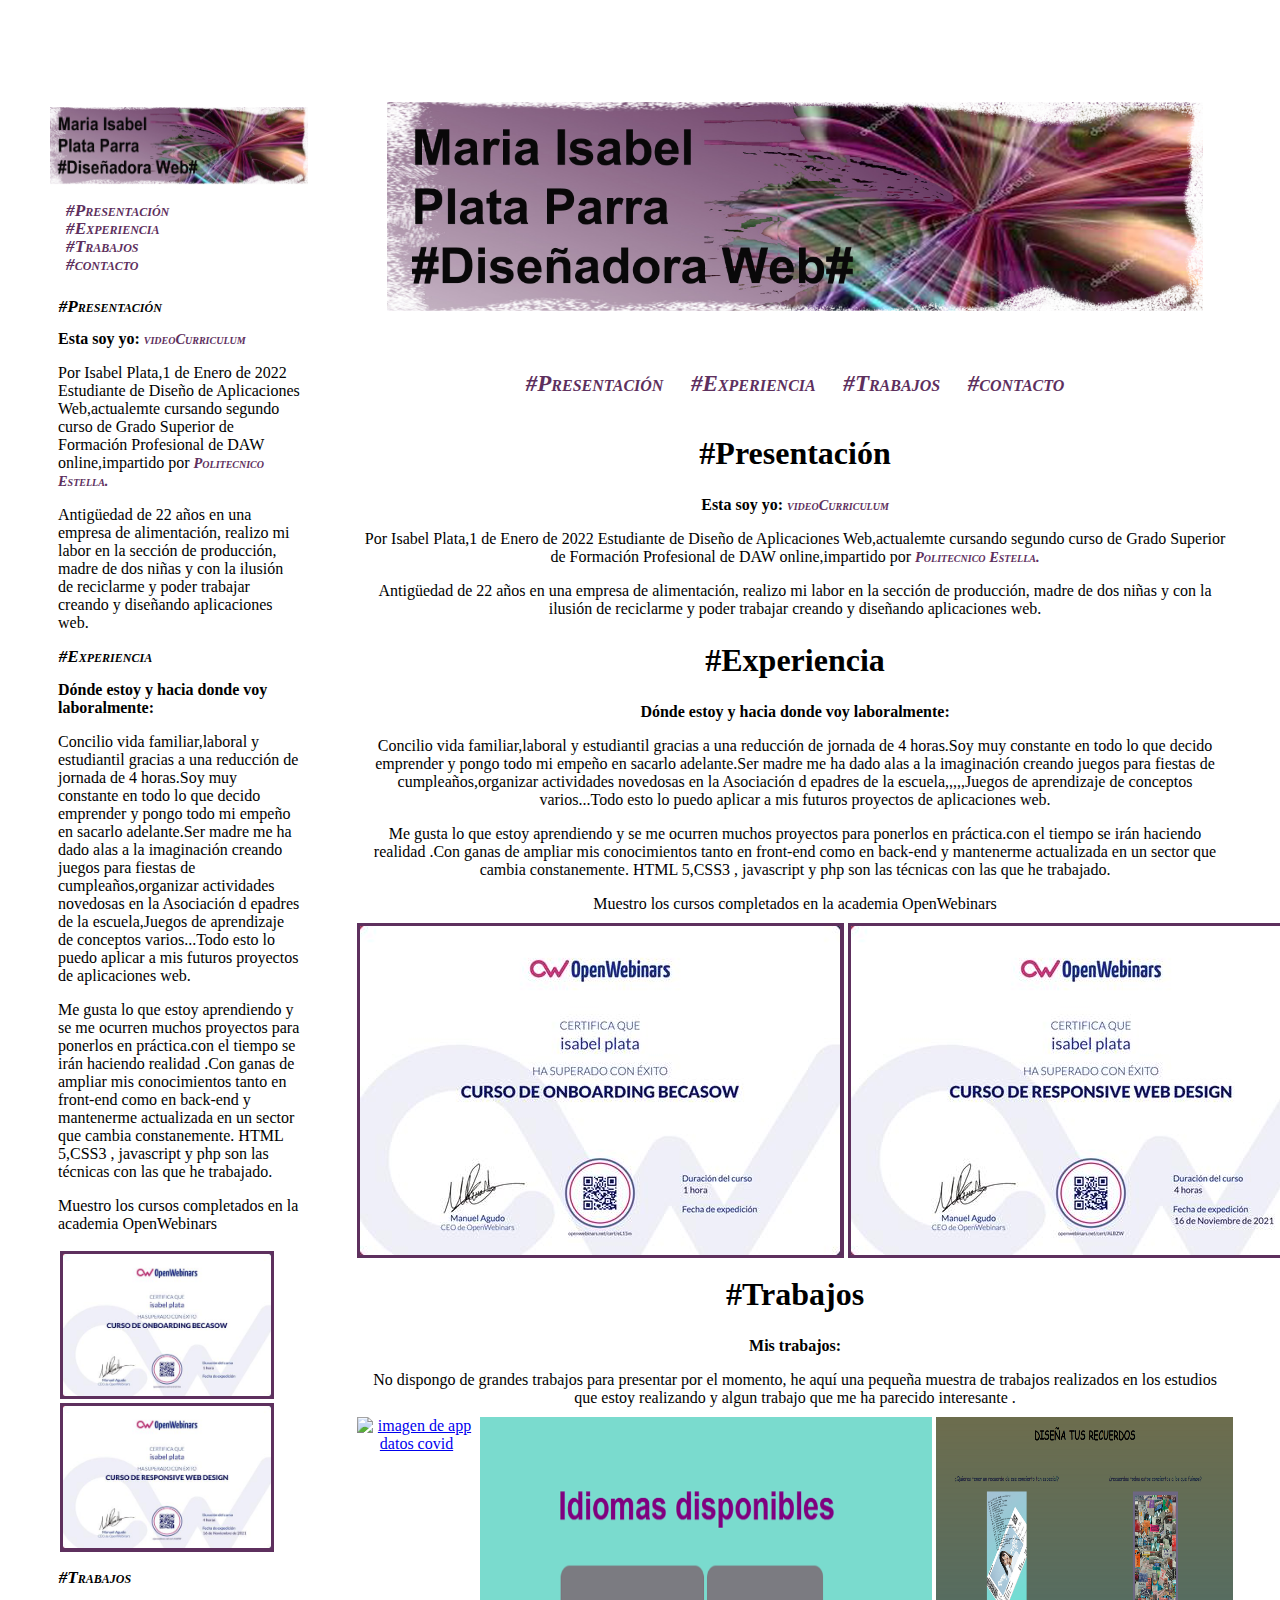
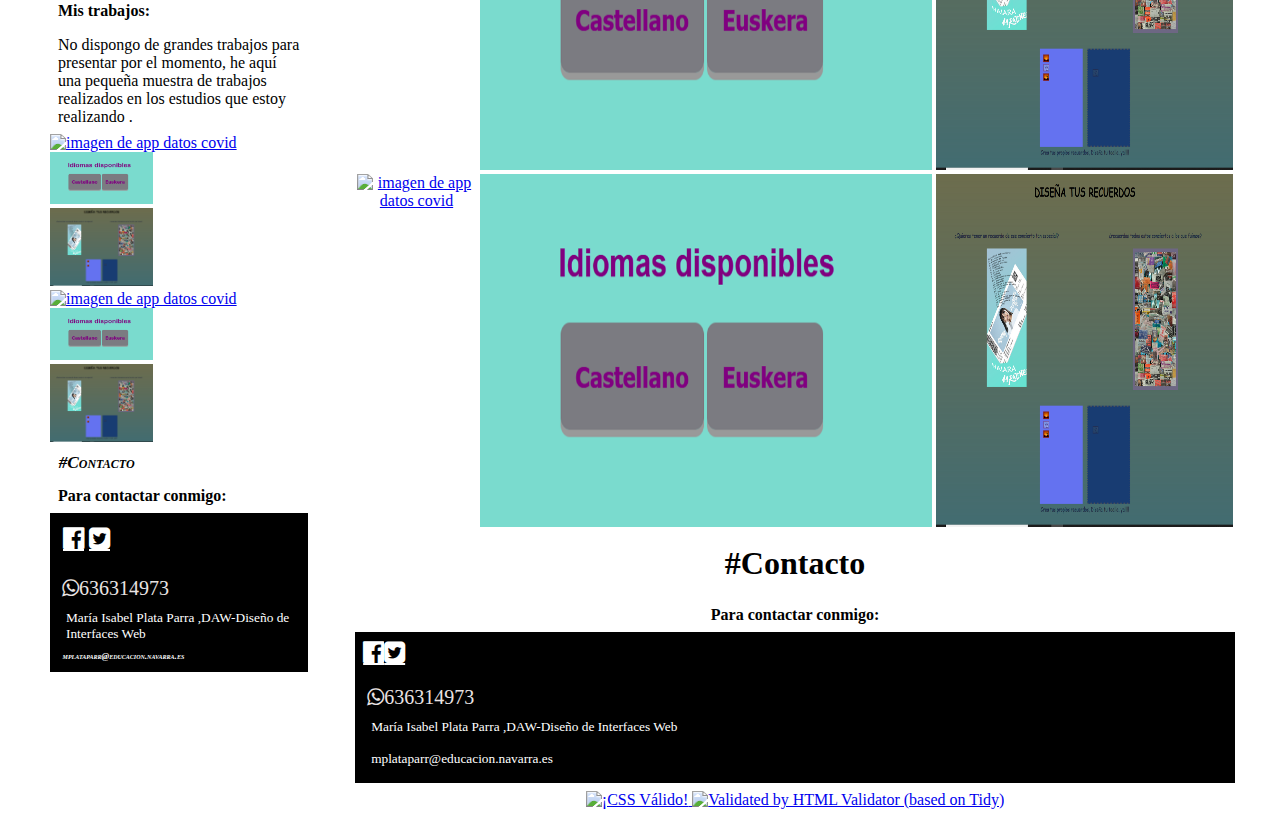
==== index.html @ bfb3a195 "Add files via upload" ====
<!DOCTYPE html>
<html lang="es">
    <head>
      <!--link a página externa de estilos-->
       <link rel="stylesheet" type="text/css" href="estilos.css" />
       <title>Curriculum vitae Maria Isabel Plata Parra</title>
       <meta charset="UTF-8">
       <!--linea para que el código se muestre correctamente en movil aunque sea neceasario zoom-->
       <meta name="viewport" content="width = device-width, initial-scale=1">
       <!--enlace dispones de una gran variedad de iconos para poder utilizar-->
       <link rel="stylesheet" href="https://cdnjs.cloudflare.com/ajax/libs/font-awesome/4.7.0/css/font-awesome.min.css">
    </head>
    <body> <!--contenedor padre-->
     <div class="contenedorGrande">
         <!--contenedor hijo1 -->
         <div class="contenedorPequeño">
             <!--cabecera con imagen -->
           <header class="cabecero1">
                 <img class="primera" alt="imagen de presentación motivos tecnológicos" src="imagenes/imagenynombre.png">
           </header> 
           <!--contenedor nav -->
            <nav class="barraNavegacion1">
              <!--este icono al pulsar sobre él iva a mostrar el menu1-->
            <!-- <a style="cursor: pointer;"  onclick="mostrar('menu')" id="icono" class="icono"><i class="fa fa-bars"  style="font-size:24px" ></i></a>-->
            <!--contenedor que a su vez contiene texto y enlaces a otras partes del texto-->
              <div id="menu1">
                <!--enlaces de ancla-->
                  <div > <a class="menu11" href="#presentacion">#Presentación</a></div>
                  <div > <a class="menu11" href="#experiencia" >#Experiencia</a></div>
                  <div > <a class="menu11" href="#trabajos" >#Trabajos </a></div>
                  <div > <a class="menu11" href="#contacto">#contacto</a></div>
              </div>
            </nav>
            <div>
                 <a id="presentacion"></a>  <!--enlaces de ancla con texto a mostrar-->
                 <h1 class="h1">#Presentación</h1>
                  <p><strong>Esta soy yo:</strong>
                  <a class="video" href="https://drive.google.com/file/d/1UT4MJqFWWzeW3jVEYti0tKB5VwkyupHF/view?usp=sharing">videoCurriculum</a></p>
                   
                  <p>Por Isabel Plata,1 de Enero de 2022 Estudiante de Diseño de Aplicaciones Web,actualemte cursando segundo curso de 
                  Grado Superior de  Formación Profesional de DAW online,impartido por  <a class="politecnico" href="https://politecnicoestella.educacion.navarra.es/">Politecnico Estella.</a></p>
                  <p>Antigüedad de 22 años en una empresa de  alimentación, realizo mi labor en la sección de producción, madre de dos niñas y 
                      con la ilusión de reciclarme y poder trabajar creando y diseñando aplicaciones web.
                 </p>

                 <a id="experiencia"></a><!--enlaces de ancla con texto a mostrar-->
                 <h1 class="h1">#Experiencia</h1> <!--texto de cada apartado-->
                 <p><strong>Dónde estoy y hacia donde voy laboralmente:</strong></p>
                 
                  <p>Concilio vida familiar,laboral y estudiantil gracias a una reducción de jornada de 4 horas.Soy muy constante en todo lo que decido 
                 emprender y pongo todo mi empeño en sacarlo adelante.Ser madre me ha dado alas a la imaginación creando juegos para fiestas de cumpleaños,organizar actividades novedosas
                 en la Asociación d epadres de la escuela,Juegos de aprendizaje de conceptos varios...Todo esto lo puedo aplicar a mis futuros proyectos
                 de aplicaciones web.</p>
                
                    <p> Me gusta lo que estoy aprendiendo y se me ocurren muchos proyectos para ponerlos en práctica.con el tiempo se irán haciendo realidad .Con ganas de ampliar mis conocimientos
                  tanto en front-end como  en back-end y mantenerme actualizada en un sector que cambia constanemente.
                  HTML 5,CSS3 , javascript y php son las técnicas con las que he trabajado.</p>
                  <p>Muestro los cursos completados  en la academia OpenWebinars</p>
                  <div class="cursosP">
                  <img class="titulos" alt="imagen inicio OpenWebinars" src="imagenes/cursoInicial.jpg">
                  <img class="titulos" alt="imagen de  curso Responsive" src="imagenes/cursoResponsive.jpg">
                </div>
                  <a id="trabajos"></a> <!--enlaces de ancla con texto a mostrar-->
                   <h1 class="h1">#Trabajos</h1>
                  <p><strong>Mis trabajos:</strong></p>
                  
                    <p>No dispongo de grandes trabajos para presentar por el momento, he aquí una pequeña muestra  de trabajos realizados en los estudios que 
                       estoy realizando .
                   </p>
                   <div class="trabajosPrincipal1">
                     <div class="columnas">
                    <a  href="https://covidnavarra.herokuapp.com/"><img class="trab"  alt="imagen de app datos covid" src="imagenes/covid.gif"></a>
                    
                    <a href="index.html"><img class="trab"    alt="imagen de formularios con dos idiomas" src="imagenes/formularios.png"></a>

                    <a href="misDiseños/toallas.html"><img class="trab"    alt="imagen de diseño de toallas" src="imagenes/diseñaRecuerdos.png"></a>
                   </div>

                   <div class="columnas">
                    <a  href="https://covidnavarra.herokuapp.com/"><img class="trab"  alt="imagen de app datos covid" src="imagenes/covid.gif"></a>
                    
                    <a href="index.html"><img class="trab"   alt="imagen de formularios con dos idiomas" src="imagenes/formularios.png"></a>

                    <a href="misDiseños/toallas.html"><img class="trab"   alt="imagen de diseño de toallas" src="imagenes/diseñaRecuerdos.png"></a>
                   </div>

                   

                  </div>

                <footer><!--pie de página con contacto e iconos de redes sociales-->
                  <a id="contacto"></a> <!--enlaces de ancla con texto a mostrar-->
                   <h1 class="h1">#Contacto </h1>
                   <p><strong>Para contactar conmigo:</strong></p>
                   
                   <!--contenedor pie-->
                   <div class="pie"> 
                     <!--contenedor con clase ico1, en la que están los iconos de facebook y twitter con sus enlaces salto 
                    de línea y iciono y enlace de whatsapp-->
                     <div class="iconos">
                       <a id="ico1" class="fa fa-facebook-official" href="https://www.facebook.com/lere.sans/" style="font-size:25px;"></a>
                       <a id="ico2" class="fa fa-twitter-square"  href= "https://twitter.com/?lang=es" style="font-size:25px;"></a>
                     </div>
                     <br/>

                     <i id="what" class="fa fa-whatsapp" >636314973</i>
                     <p  class="ico"><small>María Isabel Plata Parra ,DAW-Diseño de Interfaces Web</small></p>
                     <p class="icopeque"> mplataparr@educacion.navarra.es</p>
                   </div>
                </footer>
              </div> 
         </div>
        <div class="contenedorPrincipal">
              <header class="cabecero">
                 <img class="primera" alt="imagen de presentación motivos tecnológicos" src="imagenes/imagenynombre.png">
              </header> 
             <nav class="barraNavegacion">
               <!--este icono al pulsar sobre él iva a mostrar el menu1-->
              <!--<a style="cursor: pointer;"  onclick="mostrar('menu')" id="icono" class="icono"><i class="fa fa-bars"  style="font-size:24px" ></i></a>-->
               <!--contenedor que a su vez contiene texto y enlaces a otras partes del texto--> 
                 <div id="menu">
                     <!--enlaces de ancla-->
                     <div > <a class="menu1" href="#presentacion1">#Presentación</a></div>
                     <div > <a class="menu1" href="#experiencia1" >#Experiencia</a></div>
                     <div > <a class="menu1" href="#trabajos1" >#Trabajos </a></div>
                     <div > <a class="menu1" href="#contacto1">#contacto</a></div>
                 </div>
             </nav>
             <main>
                   <a id="presentacion1"></a> <!--enlaces de ancla con texto a mostrar-->
                   <h1>#Presentación</h1>
                   <p><strong>Esta soy yo:</strong>
                   <a title="videoCurriculum" class="video"  href="https://drive.google.com/file/d/1UT4MJqFWWzeW3jVEYti0tKB5VwkyupHF/view?usp=sharing">videoCurriculum</a></p>
                   
                   <p>Por Isabel Plata,1 de Enero de 2022 Estudiante de Diseño de Aplicaciones Web,actualemte cursando segundo curso de 
                   Grado Superior de  Formación Profesional de DAW online,impartido por  <a class="politecnico" href="https://politecnicoestella.educacion.navarra.es/">Politecnico Estella.</a></p>
                   <p>Antigüedad de 22 años en una empresa de  alimentación, realizo mi labor en la sección de producción, madre de dos niñas y 
                  con la ilusión de reciclarme y poder trabajar creando y diseñando aplicaciones web.
                  </p>
                  <a id="experiencia1"></a>  <!--enlaces de ancla con texto a mostrar-->
                   <h1>#Experiencia</h1>
                   <p><strong>Dónde estoy y hacia donde voy laboralmente:</strong></p>
                   
                   <p>Concilio vida familiar,laboral y estudiantil gracias a una reducción de jornada de 4 horas.Soy muy constante en todo lo que decido 
                  emprender y pongo todo mi empeño en sacarlo adelante.Ser madre me ha dado alas a la imaginación creando juegos para fiestas de cumpleaños,organizar actividades novedosas
                  en la Asociación d epadres de la escuela,,,,,Juegos de aprendizaje de conceptos varios...Todo esto lo puedo aplicar a mis futuros proyectos
                  de aplicaciones web.</p>
        
                  <p> Me gusta lo que estoy aprendiendo y se me ocurren muchos proyectos para ponerlos en práctica.con el tiempo se irán haciendo realidad .Con ganas de ampliar mis conocimientos
                  tanto en front-end como  en back-end y mantenerme actualizada en un sector que cambia constanemente.
                  HTML 5,CSS3 , javascript y php son las técnicas con las que he trabajado.</p>
                  <p>Muestro los cursos completados  en la academia OpenWebinars</p>
                  <div class="cursos">
                  <img class="titulos" alt="imagen inicio OpenWebinars" src="imagenes/cursoInicial.jpg">
                  <img class="titulos" alt="imagen de  curso Responsive" src="imagenes/cursoResponsive.jpg">
                </div>
                  <a id="trabajos1"></a>  <!--enlaces de ancla con texto a mostrar-->
                  <h1>#Trabajos</h1>
                  <p><strong>Mis trabajos:</strong></p>
                  
                 <p>No dispongo de grandes trabajos para presentar por el momento, he aquí una pequeña muestra  de trabajos realizados en los estudios que 
                  estoy realizando y algun trabajo que me ha parecido interesante .
                  </p>
                  <div class="trabajosPrincipal">
                   <div class=grupo1>
                    <a href="https://covidnavarra.herokuapp.com/"><img class="trab1" alt="imagen de app datos covid" src="imagenes/covid.gif"></a>
                     <a href="formularios/index.html"><img class="trab1"  alt="imagen de formularios con dos idiomas" src="imagenes/formularios.png"></a>
                     <a href="misDiseños/toallas.html"><img class="trab1"  alt="imagen de diseño de toallas" src="imagenes/diseñaRecuerdos.png"></a>
                    </div>
                    <div class=grupo1>
                      <a  href="https://covidnavarra.herokuapp.com/"><img class="trab1"  alt="imagen de app datos covid" src="imagenes/covid.gif"></a>
                      
                      <a href="index.html"><img class="trab1"  alt="imagen de formularios con dos idiomas" src="imagenes/formularios.png"></a>
  
                      <a href="misDiseños/toallas.html"><img class="trab1"   alt="imagen de diseño de toallas" src="imagenes/diseñaRecuerdos.png"></a>
                  </div>
  

                 </div>
              </main>
              <footer>
                <a id="contacto1"></a>  <!--enlaces de ancla con texto a mostrar-->
                 <h1>#Contacto</h1>
                  <p><strong>Para contactar conmigo:</strong></p>
                  <div class="pie">
                      
                    <div class="iconos">
                      <a id="ico3" class="fa fa-facebook-official" href="https://www.facebook.com/lere.sans/" style="font-size:25px;"></a>
                      <a id="ico4" class="fa fa-twitter-square"  href= "https://twitter.com/?lang=es" style="font-size:25px;"></a>
                    </div> 
                     <br/> 
                      <i id="what1" class="fa fa-whatsapp" >636314973</i>
                      <div><p class="ico" ><small>María Isabel Plata Parra ,DAW-Diseño de Interfaces Web</small></p></div>
                      <div><p class="ico"><small>mplataparr@educacion.navarra.es</small> </p></div>
                  </div>
             </footer>

             <p>
              <a href="http://jigsaw.w3.org/css-validator/check/referer">
                  <img style="border:0;width:88px;height:31px"
                      src="http://jigsaw.w3.org/css-validator/images/vcss-blue"
                      alt="¡CSS Válido!" />
                  </a>
                  <a href="https://www.gueury.com/mozilla/">
                    <img src="https://www.gueury.com/mozilla/tidy_32.gif"
                    alt="Validated by HTML Validator (based on Tidy) " height="32" width="78"/>
                  </a>
        
              </p>

         </div>
           <!-- <script type="text/javascript" src="eventos.js"></script>enlace al script js-->
     </div>  
     
   
    </body>
</html>
---- estilos.css ----
/**************************************************************
* Aplico a todos los elementos border box , para poder calcular bien el tamaño de éstos.
reseteo las etiquetas de títulos y párrafo a margin 0 padding 0.5
***************************************************************/

*{
    box-sizing: border-box;
}


/**************************************************************
contenedor padre  que tiene a sus hijos en filas no ampliables y centradas
***************************************************************/
.contenedorGrande{
  display: flex;
  flex-direction:row;
  flex-wrap:nowrap;
 text-align: center;
  width:100%;
 }

/**************************************************************
* contendor con contendio de dos div en filas indivisibles cada 
div es una fila que si no cabe se añade otra más
***************************************************************/


.trabajosPrincipal{
  display: flex;
  flex-direction:row;
flex-wrap: nowrap;
width:100%;
  
 }
 .grupo1{
  display: flex;
  flex-direction:row;
  flex-wrap:wrap;
  width:100%;
  
 }
 /*las imágenes ocupan entre todas los div con id trab1 el 100% del ancho del contenedor*/
 .trab1{
  width:100%;
  height:100%;
  border:2px solid rgb(255, 255, 255);
}
 






/*cada imagen tiene un valor del 50 % del contendedor*/
.trab{
  width: 50%;
}


.trabajosPrincipal1{
display: flex;
flex-direction: column;
width: 80%;


}
/* los titulos ocupan un 80% del contenedor*/
.titulos{
 padding: 0.2em;
 border: 2px solid rgb(255, 255, 255);
 background-color: rgb(94, 48, 94);
  width:80%;
}
/* contiene los titulos del contenedor pequeño en columnas*/
 .cursosP{
  display: flex;
  flex-direction: column;
  justify-content:center;
  width:100%;
  padding: 0.5em;

 }
/*
 contenedor hijo principal disposición columnas y al centro en un inicio en pantallas pequeñas
 */ 

.contenedorPrincipal{
  padding:2.5px;
  display:flex;
  flex-direction:column;
  justify-content:center;
  width:80%;
  margin:auto;
  margin-top: 1.5em;
}

 /*
contenedor hijo pequeño  no visible por el momento
*/ 

.contenedorPequeño{
  display: none;
}


/*imagen de presentación */
.primera{
  width: 100%;
  height:100%;
 
}

/**************************************************************
* tamaño,tipo de letra, color,negrita y posición de cada div dentro
 de el menú de contenedor principal
***************************************************************/
.menu1{
  font: italic small-caps bold 20px/10px Georgia;
  padding: 0.5em;
  text-decoration:none;
  text-align:left;
  color:rgb(94, 48, 94);
}

/**************************************************************
* tamaño,tipo de letra, color,negrita de clases video y politécnico
tamaño válido para ambos contenedores
***************************************************************/
.video,.politecnico{
  color:rgb(94, 48, 94);
  font: italic small-caps bold 20px/10px Georgia;
text-decoration:none;
font-size: calc(0.5em + 0.5vw);
}

/**************************************************************
* margin y padding para textos con éstas etiquetas
***************************************************************/

h1,h3,p,p3,p2{
    margin:0px;
    padding: 0.5em;
}
/**************************************************************
* color de etiqueta p3 para mostrar en pie de contenedor principal
***************************************************************/

p3{
  color:white;
}
/**************************************************************
* color  y tamaño de etiqueta p2 para mostrar en pie de contenedor pequeño
***************************************************************/
p2{
  font: italic  20px/10px Georgia;
  font-size: calc(0.30em + 0.30vw);color:white;
  
}

/**************************************************************
* tamaño y disposición de div contenedor de header con class cabecero contenedor principal
***************************************************************/
.cabecero{
height: 25%;
width: 100%;
margin-top:2em;

}
/**************************************************************
* nav con clase barraNavegacion en la que sus hijos de colocarán en columnas en un primer monento
al definir las pantallas más pequeñas
***************************************************************/
 .barraNavegacion {
  display: flex;
  flex-direction:column;
  padding:1em;     
}



/**************************************************************
* texto responsivo recalculando tamaño desde unos tamaños y formato dados inicalmente en
en clase h1 de cointenedor pequeño
***************************************************************/

.h1{
  font: italic small-caps bold 25px/15px Georgia;
  font-size: calc(0.60em + 0.60vw);

}


#ico1{ margin: 0px;
  padding: 0.2em;}


/**************************************************************
*id para indicar espacio entre los iconos 
***************************************************************/
#what,#what1{
  margin: 0px;
  padding: 0.2em;
 
}
/**************************************************************
*id para indicar color y fondo de icionos dejando a un lado what
***************************************************************/
#ico1,#ico2,#ico3,#ico4,.ico{
  background-color: black;
 color: white;
width: 100%;

}
.iconos{
  display: flex; 
  flex-direction: row;
  flex-wrap: nowrap;
  align-items:baseline;
}

.icopeque{
  font: italic small-caps bold 15px/5px Georgia;
  font-size: calc(0.32em + 0.32vw);
  color: white;
}
 /**************************************************************
*id para indicar  tamaño color y para que esté colocado a la inquierda de su contenedor
***************************************************************/
#what,#what1{
   font-size:20px;
  color:rgb(233, 227, 227);
  align-items: flex-start;
}
/**************************************************************
*clase del contenedor de los iconos los que he colocado en fila 
***************************************************************/
.ico{
  background: black;
  display: flex;
flex-direction :row;
flex-wrap: nowrap;

}
/**************************************************************
clase colocada en columnas para que el pié tenga los datos uno debajo de otro
***************************************************************/

.pie{
background: black;
display: flex;
flex-direction :column;
align-items:flex-start;
justify-content:flex-start;
border:  black;
border: 8px solid black;

}




/**************************************************************
*media querie que indica se aplicará cuando el tamaño de pantalla sea al menos 576 px
***************************************************************/

  @media screen and (min-width:576px) {
    


 /**************************************************************
*cambio en contenedor principal tiene un archo del 90%del contenedor grande
***************************************************************/
    .contenedorPrincipal
    {
      width:90%;
     }
  /**************************************************************
*cambio disposición de menú en contenedor principal, pasa a estar en fila y centrado
***************************************************************/
    #menu{
      display:flex;
      flex-direction:row;
      flex-wrap:nowrap;
      padding: 0.5em;
      justify-content:center;
      width: 100%;
       
     }
  

    /**************************************************************
*cambio en clase menu1 del contenedor principal para da más visión a los enalces del menú,
 ya que la pantalla tiene más sitio y así queda mejor  mi juicio
***************************************************************/
   .menu1{
   font: italic small-caps bold 25px/15px Georgia;
   font-size: calc(0.80em + 0.80vw);
   line-height: 0em;
   padding: 0.3em;
   margin: 0.3em;
   text-decoration:none;
   }
 
  /* las imagenes de los trabajos están en un contenedor trabajosPrincipal dispuesto en row
  Al que le dejo pasar de fila si lo necesita en el tengo dos div que son columana1*/

  #trab1{
    width:100%;
    height: 100%;
    border: 2px solid rgb(255, 255, 255);
  }
  /*este copntenedor  tiene los gripos de fotros, estos grupos están en filas y si no
  caben se pueden pasar a la siguiente*/
  .trabajosPrincipal{
    display: flex;
    flex-direction:row;
    flex-wrap: wrap;
    width:100%;
    
   }
   /*eñl grupo tiene las fotos  en fila y no pueden pasar de ésta*/
   .grupo1{
    display: flex;
    flex-direction:row;
    flex-wrap:nowrap;
   }
   /*contiene los titulos y no pueden pasar de su fila*/
   .cursos{

    display: flex;
    flex-direction: row;
    flex-wrap: nowrap;
   }
   /*los titulos miden cada uno 50% del contenedor cursos*/
   .titulos{
    padding: 0.2em;
    border: 2px solid rgb(255, 255, 255);
    background-color: rgb(94, 48, 94);
    width:50%;
   }
  }

/**************************************************************
*media querie que indica se aplicará cuando el tamño de pantalla sea al menos 800 px
***************************************************************/
    @media (min-width: 800px) {
  
/**************************************************************
*el contenedor pequeño se hace visible con un 22% de ancho del contenedor grande
ajusto márgenes y le pongo a sus elementos en columna
***************************************************************/
   .contenedorPequeño{
      padding: 10px;
      display: flex;
      flex-direction:column;
      text-align:left;
      width: 22%;
     margin-left: 2em;
     margin-top:6.5em;
    }
    /**************************************************************
*el contenedor principal comparte escenario , ocupa un 70% de ancho del contenedor grnade
*************************************************************/
.contenedorPrincipal
   {
    width:70%;
    }

      /**************************************************************
*clase cabecero para alinear con cabecero de contenedor pequeño
****************************************************************/
.cabecero{
  padding: 2em;
  margin-top:2em;

}

 /**************************************************************
* doy un padding para tener bien situado el menú  de nav del contenedor pequeño
***************************************************************/
 .barraNavegacion1{
  padding: 1em;
  }
  /**************************************************************
*doy valores a cabecera1 del contennedor pequeño para alinear con cabecera del contenedor principal
***************************************************************/
.cabecero1{
  justify-content:center;
  height: 5em;
  margin-top: -1em;
}
/**************************************************************
*tamaño y color para los enlaces del menú de contendedor pequeño
***************************************************************/
.menu11{
  font: italic small-caps bold 25px/15px Georgia;
  font-size: calc(0.60em + 0.60vw);
  color:rgb(94, 48, 94);
  text-decoration:none;
}
.titulos{
  padding: 0.2em;
  border: 2px solid rgb(255, 255, 255);
  background-color: rgb(94, 48, 94);
   width:90%;
 }

  }
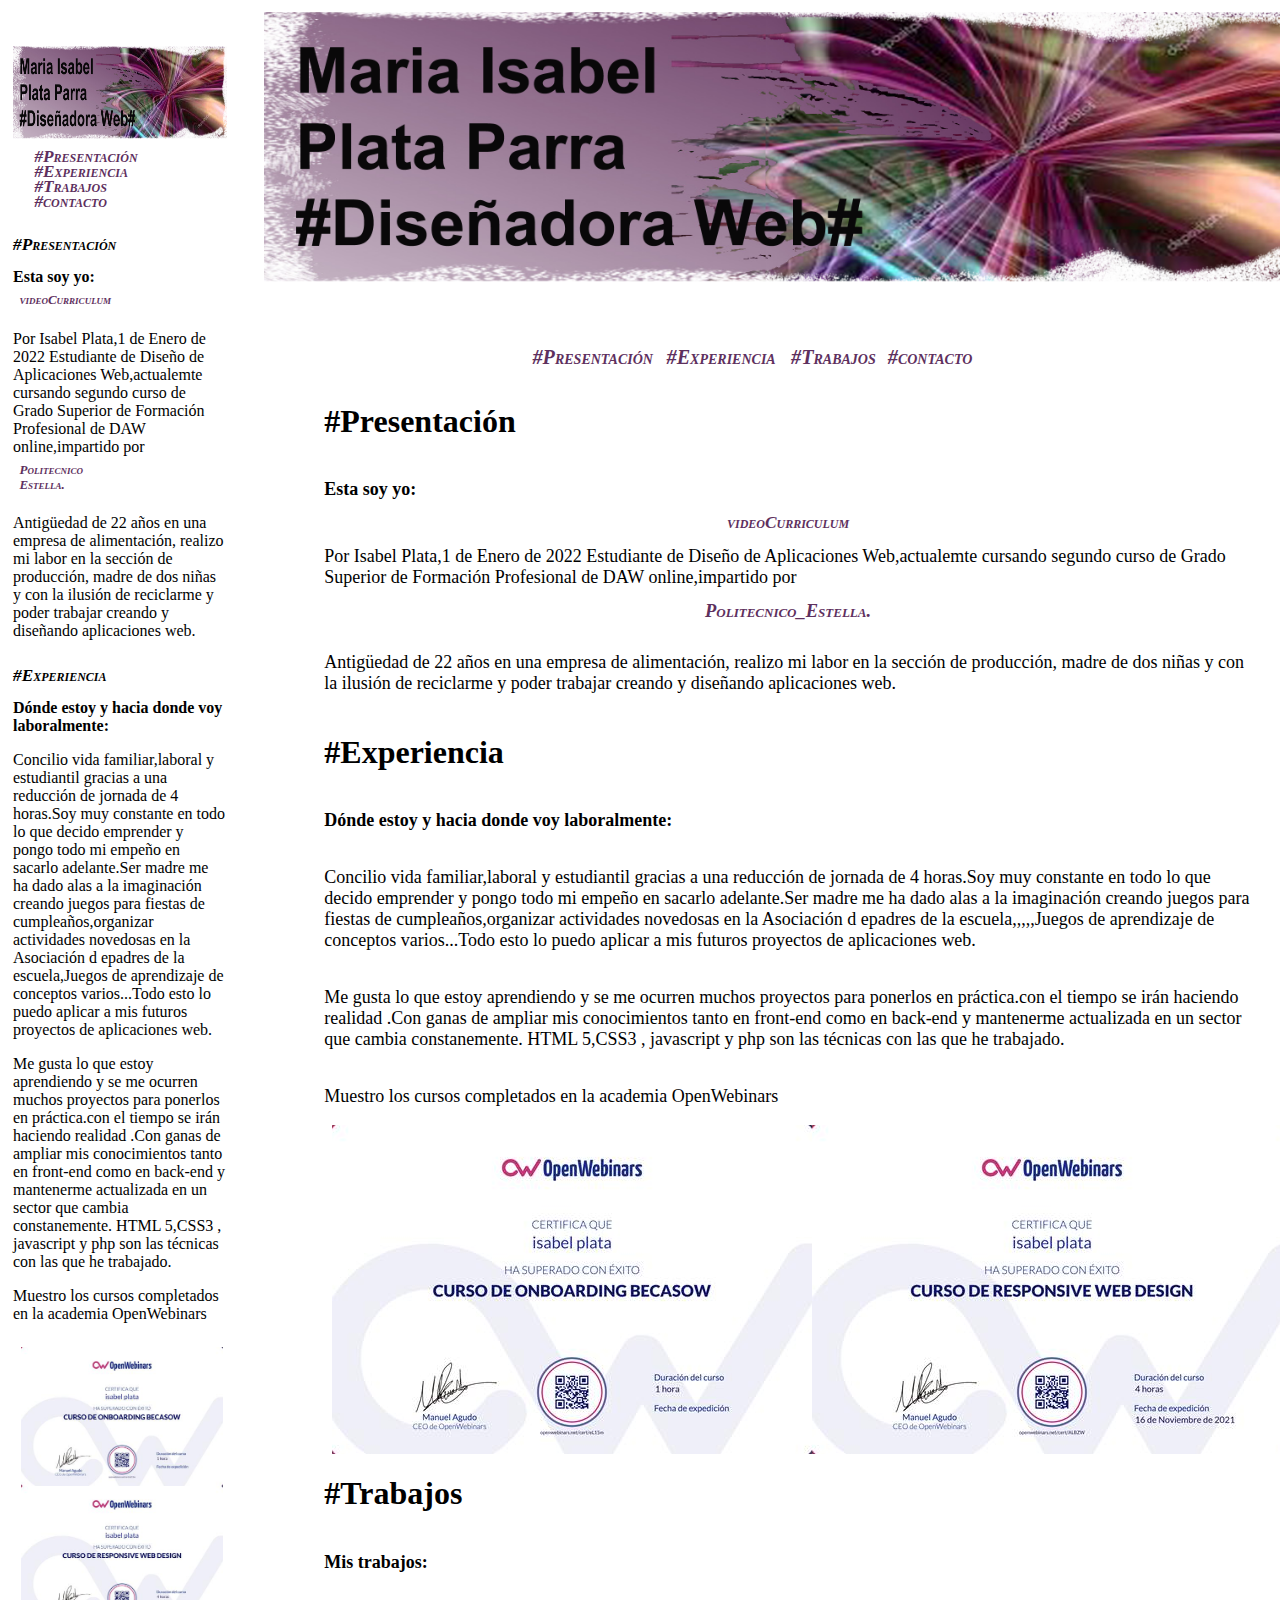
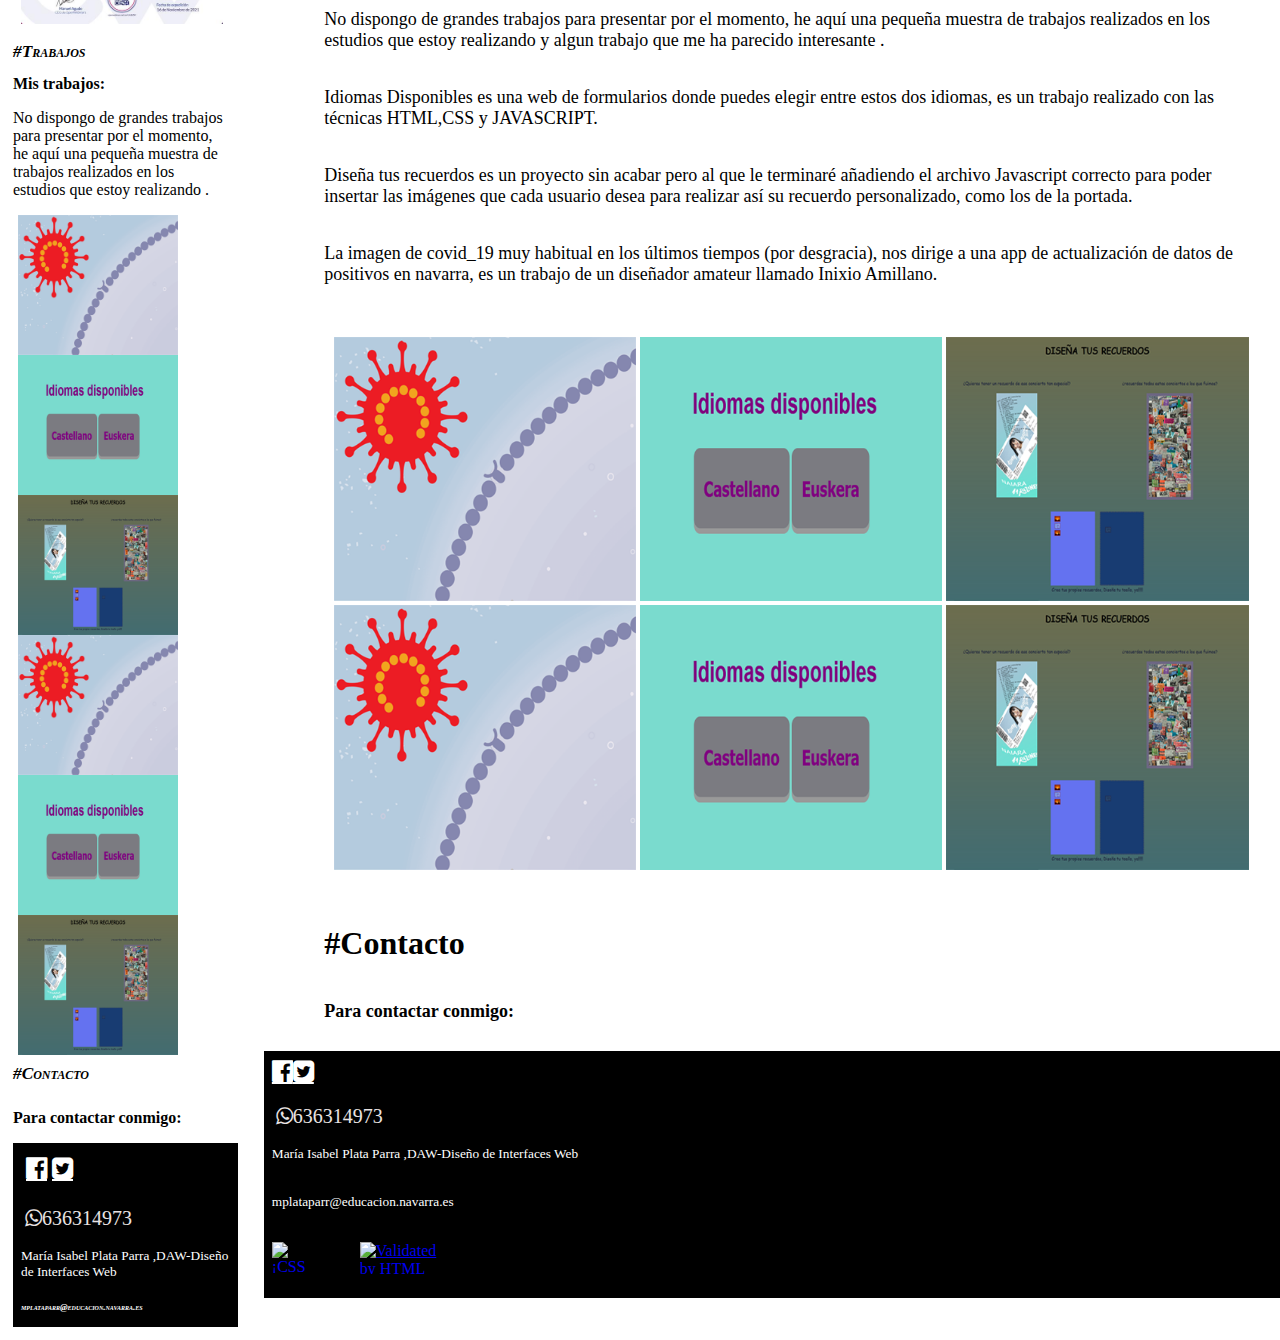
==== commit 63c4f52b: "Add files via upload" ====
--- a/index.html
+++ b/index.html
@@ -16,7 +16,7 @@
          <div class="contenedorPequeño">
              <!--cabecera con imagen -->
            <header class="cabecero1">
-                 <img class="primera" alt="imagen de presentación motivos tecnológicos" src="imagenes/imagenynombre.png">
+                 <img class="primera1" alt="imagen de presentación motivos tecnológicos" src="imagenes/imagenynombre.png">
            </header> 
            <!--contenedor nav -->
             <nav class="barraNavegacion1">
@@ -56,10 +56,12 @@
                   tanto en front-end como  en back-end y mantenerme actualizada en un sector que cambia constanemente.
                   HTML 5,CSS3 , javascript y php son las técnicas con las que he trabajado.</p>
                   <p>Muestro los cursos completados  en la academia OpenWebinars</p>
+                  <div class="final1"> 
                   <div class="cursosP">
                   <img class="titulos" alt="imagen inicio OpenWebinars" src="imagenes/cursoInicial.jpg">
                   <img class="titulos" alt="imagen de  curso Responsive" src="imagenes/cursoResponsive.jpg">
                 </div>
+                  </div>
                   <a id="trabajos"></a> <!--enlaces de ancla con texto a mostrar-->
                    <h1 class="h1">#Trabajos</h1>
                   <p><strong>Mis trabajos:</strong></p>
@@ -67,9 +69,12 @@
                     <p>No dispongo de grandes trabajos para presentar por el momento, he aquí una pequeña muestra  de trabajos realizados en los estudios que 
                        estoy realizando .
                    </p>
+                  </div>
+                 
                    <div class="trabajosPrincipal1">
+                    <div class="final1"> 
                      <div class="columnas">
-                    <a  href="https://covidnavarra.herokuapp.com/"><img class="trab"  alt="imagen de app datos covid" src="imagenes/covid.gif"></a>
+                    <a  href="https://covidnavarra.herokuapp.com/"><img class="trab"  alt="imagen de app datos covid" src="imagenes/covid.png"></a>
                     
                     <a href="index.html"><img class="trab"    alt="imagen de formularios con dos idiomas" src="imagenes/formularios.png"></a>
 
@@ -77,18 +82,18 @@
                    </div>
 
                    <div class="columnas">
-                    <a  href="https://covidnavarra.herokuapp.com/"><img class="trab"  alt="imagen de app datos covid" src="imagenes/covid.gif"></a>
+                    <a  href="https://covidnavarra.herokuapp.com/"><img class="trab"  alt="imagen de app datos covid" src="imagenes/covid.png"></a>
                     
                     <a href="index.html"><img class="trab"   alt="imagen de formularios con dos idiomas" src="imagenes/formularios.png"></a>
 
                     <a href="misDiseños/toallas.html"><img class="trab"   alt="imagen de diseño de toallas" src="imagenes/diseñaRecuerdos.png"></a>
                    </div>
-
-                   
-
-                  </div>
-
-                <footer><!--pie de página con contacto e iconos de redes sociales-->
+                  </div>
+                   
+
+                 
+
+                <footer class="piePequeño"><!--pie de página con contacto e iconos de redes sociales-->
                   <a id="contacto"></a> <!--enlaces de ancla con texto a mostrar-->
                    <h1 class="h1">#Contacto </h1>
                    <p><strong>Para contactar conmigo:</strong></p>
@@ -114,26 +119,27 @@
               <header class="cabecero">
                  <img class="primera" alt="imagen de presentación motivos tecnológicos" src="imagenes/imagenynombre.png">
               </header> 
+           
              <nav class="barraNavegacion">
                <!--este icono al pulsar sobre él iva a mostrar el menu1-->
               <!--<a style="cursor: pointer;"  onclick="mostrar('menu')" id="icono" class="icono"><i class="fa fa-bars"  style="font-size:24px" ></i></a>-->
                <!--contenedor que a su vez contiene texto y enlaces a otras partes del texto--> 
-                 <div id="menu">
+                <div id="menu">
                      <!--enlaces de ancla-->
                      <div > <a class="menu1" href="#presentacion1">#Presentación</a></div>
                      <div > <a class="menu1" href="#experiencia1" >#Experiencia</a></div>
                      <div > <a class="menu1" href="#trabajos1" >#Trabajos </a></div>
                      <div > <a class="menu1" href="#contacto1">#contacto</a></div>
-                 </div>
+                </div>
              </nav>
              <main>
                    <a id="presentacion1"></a> <!--enlaces de ancla con texto a mostrar-->
                    <h1>#Presentación</h1>
-                   <p><strong>Esta soy yo:</strong>
-                   <a title="videoCurriculum" class="video"  href="https://drive.google.com/file/d/1UT4MJqFWWzeW3jVEYti0tKB5VwkyupHF/view?usp=sharing">videoCurriculum</a></p>
-                   
-                   <p>Por Isabel Plata,1 de Enero de 2022 Estudiante de Diseño de Aplicaciones Web,actualemte cursando segundo curso de 
-                   Grado Superior de  Formación Profesional de DAW online,impartido por  <a class="politecnico" href="https://politecnicoestella.educacion.navarra.es/">Politecnico Estella.</a></p>
+                   <p ><strong>Esta soy yo:</strong></p>
+                  <div class="centra"><a title="videoCurriculum" class="video1"  href="https://drive.google.com/file/d/1UT4MJqFWWzeW3jVEYti0tKB5VwkyupHF/view?usp=sharing">videoCurriculum</a></div> 
+                  
+                  <div><p>Por Isabel Plata,1 de Enero de 2022 Estudiante de Diseño de Aplicaciones Web,actualemte cursando segundo curso de 
+                   Grado Superior de  Formación Profesional de DAW online,impartido por </p><p class="centra"><a class="politecnico1" href="https://politecnicoestella.educacion.navarra.es/">Politecnico_Estella.</a></p></div>
                    <p>Antigüedad de 22 años en una empresa de  alimentación, realizo mi labor en la sección de producción, madre de dos niñas y 
                   con la ilusión de reciclarme y poder trabajar creando y diseñando aplicaciones web.
                   </p>
@@ -149,39 +155,47 @@
                   <p> Me gusta lo que estoy aprendiendo y se me ocurren muchos proyectos para ponerlos en práctica.con el tiempo se irán haciendo realidad .Con ganas de ampliar mis conocimientos
                   tanto en front-end como  en back-end y mantenerme actualizada en un sector que cambia constanemente.
                   HTML 5,CSS3 , javascript y php son las técnicas con las que he trabajado.</p>
-                  <p>Muestro los cursos completados  en la academia OpenWebinars</p>
+                  <p class="conPadding">Muestro los cursos completados  en la academia OpenWebinars</p>
+                  <div class="final"> 
                   <div class="cursos">
                   <img class="titulos" alt="imagen inicio OpenWebinars" src="imagenes/cursoInicial.jpg">
                   <img class="titulos" alt="imagen de  curso Responsive" src="imagenes/cursoResponsive.jpg">
                 </div>
+              </div>
                   <a id="trabajos1"></a>  <!--enlaces de ancla con texto a mostrar-->
                   <h1>#Trabajos</h1>
                   <p><strong>Mis trabajos:</strong></p>
                   
-                 <p>No dispongo de grandes trabajos para presentar por el momento, he aquí una pequeña muestra  de trabajos realizados en los estudios que 
-                  estoy realizando y algun trabajo que me ha parecido interesante .
-                  </p>
+                 <p class="conPadding">No dispongo de grandes trabajos para presentar por el momento, he aquí una pequeña muestra  de trabajos realizados en los estudios que 
+                  estoy realizando y algun trabajo que me ha parecido interesante .</p>
+
+                 <p> Idiomas Disponibles es una web de formularios donde puedes elegir entre estos dos idiomas, es un trabajo realizado con las técnicas HTML,CSS y JAVASCRIPT.</p>
+                 <p> Diseña tus recuerdos es un proyecto sin acabar pero al que le terminaré añadiendo el archivo Javascript correcto para poder insertar las imágenes que cada
+                   usuario desea para realizar así su recuerdo personalizado, como los de la portada.</p>
+                   <p>La imagen de covid_19 muy habitual en los últimos tiempos (por desgracia), nos dirige a una app de actualización de datos de positivos en navarra, 
+                   es un trabajo de un diseñador amateur llamado Inixio Amillano.</p>
+                   <div class="final"> 
                   <div class="trabajosPrincipal">
                    <div class=grupo1>
-                    <a href="https://covidnavarra.herokuapp.com/"><img class="trab1" alt="imagen de app datos covid" src="imagenes/covid.gif"></a>
+                    <a href="https://covidnavarra.herokuapp.com/"><img class="trab1" alt="imagen de app datos covid" src="imagenes/covid.png"></a>
                      <a href="formularios/index.html"><img class="trab1"  alt="imagen de formularios con dos idiomas" src="imagenes/formularios.png"></a>
                      <a href="misDiseños/toallas.html"><img class="trab1"  alt="imagen de diseño de toallas" src="imagenes/diseñaRecuerdos.png"></a>
-                    </div>
-                    <div class=grupo1>
-                      <a  href="https://covidnavarra.herokuapp.com/"><img class="trab1"  alt="imagen de app datos covid" src="imagenes/covid.gif"></a>
+                     <a  href="https://covidnavarra.herokuapp.com/"><img class="trab1"  alt="imagen de app datos covid" src="imagenes/covid.png"></a>
                       
                       <a href="index.html"><img class="trab1"  alt="imagen de formularios con dos idiomas" src="imagenes/formularios.png"></a>
   
                       <a href="misDiseños/toallas.html"><img class="trab1"   alt="imagen de diseño de toallas" src="imagenes/diseñaRecuerdos.png"></a>
                   </div>
-  
+                  </div>
 
                  </div>
+                 <a id="contacto1"></a>  <!--enlaces de ancla con texto a mostrar-->
+                 <h1>#Contacto</h1>
+                  <p class="conPadding"><strong>Para contactar conmigo:</strong></p>
               </main>
+
               <footer>
-                <a id="contacto1"></a>  <!--enlaces de ancla con texto a mostrar-->
-                 <h1>#Contacto</h1>
-                  <p><strong>Para contactar conmigo:</strong></p>
+              
                   <div class="pie">
                       
                     <div class="iconos">
@@ -192,22 +206,25 @@
                       <i id="what1" class="fa fa-whatsapp" >636314973</i>
                       <div><p class="ico" ><small>María Isabel Plata Parra ,DAW-Diseño de Interfaces Web</small></p></div>
                       <div><p class="ico"><small>mplataparr@educacion.navarra.es</small> </p></div>
-                  </div>
+                      <div class="validador">
+                        <p><a href="http://jigsaw.w3.org/css-validator/check/referer">
+                            <img style="border:0;width:88px;height:31px"
+                                src="http://jigsaw.w3.org/css-validator/images/vcss-blue"
+                                alt="¡CSS Válido!" />
+                            </a></p>
+                            <p><a href="https://www.gueury.com/mozilla/">
+                              <img src="https://www.gueury.com/mozilla/tidy_32.gif"
+                              alt="Validated by HTML Validator (based on Tidy) " height="32" width="78"/>
+                            </a></p>
+                  
+                        </div>
+                      </div>
+                  
+                 
+                    
              </footer>
 
-             <p>
-              <a href="http://jigsaw.w3.org/css-validator/check/referer">
-                  <img style="border:0;width:88px;height:31px"
-                      src="http://jigsaw.w3.org/css-validator/images/vcss-blue"
-                      alt="¡CSS Válido!" />
-                  </a>
-                  <a href="https://www.gueury.com/mozilla/">
-                    <img src="https://www.gueury.com/mozilla/tidy_32.gif"
-                    alt="Validated by HTML Validator (based on Tidy) " height="32" width="78"/>
-                  </a>
-        
-              </p>
-
+            
          </div>
            <!-- <script type="text/javascript" src="eventos.js"></script>enlace al script js-->
      </div>  
@@ -215,4 +232,3 @@
    
     </body>
 </html>
-
--- a/estilos.css
+++ b/estilos.css
@@ -16,8 +16,8 @@
   display: flex;
   flex-direction:row;
   flex-wrap:nowrap;
- text-align: center;
   width:100%;
+  align-items: flex-start;
  }
 
 /**************************************************************
@@ -25,21 +25,42 @@
 div es una fila que si no cabe se añade otra más
 ***************************************************************/
 
-
+.main{
+  display: flex;
+  width: 100%;
+  text-align: center;
+}
+main p{
+
+  font-size:large;
+
+}
+/*clase para llevar a las imágenes hasta el final del contenedor*/
+.final{
+  width: 92%;
+  margin-left: 0.5em;
+}
 .trabajosPrincipal{
   display: flex;
-  flex-direction:row;
-flex-wrap: nowrap;
+  flex-direction:column;
+
 width:100%;
-  
- }
- .grupo1{
-  display: flex;
-  flex-direction:row;
-  flex-wrap:wrap;
-  width:100%;
-  
- }
+
+ }
+ 
+ .grupo1 {
+  display: flex;
+  flex-direction:column;
+  
+ align-items: center;/*como esta en*/
+ 
+ }
+ 
+ a{display:flex;
+width: 100%;
+
+}
+ 
  /*las imágenes ocupan entre todas los div con id trab1 el 100% del ancho del contenedor*/
  .trab1{
   width:100%;
@@ -48,30 +69,30 @@
 }
  
 
-
-
-
-
-
+/*
 /*cada imagen tiene un valor del 50 % del contendedor*/
 .trab{
   width: 50%;
 }
 
-
-.trabajosPrincipal1{
-display: flex;
-flex-direction: column;
-width: 80%;
-
-
-}
+.validador{
+  display: flex;
+  flex-direction:row;
+  flex-wrap: nowrap;
+ 
+}
+ 
+
+footer{
+  display: flex;
+  flex-direction: column;
+  width: 100%;
+}
+
+
 /* los titulos ocupan un 80% del contenedor*/
 .titulos{
- padding: 0.2em;
- border: 2px solid rgb(255, 255, 255);
- background-color: rgb(94, 48, 94);
-  width:80%;
+width:100%;
 }
 /* contiene los titulos del contenedor pequeño en columnas*/
  .cursosP{
@@ -87,13 +108,8 @@
  */ 
 
 .contenedorPrincipal{
-  padding:2.5px;
-  display:flex;
+   display:flex;
   flex-direction:column;
-  justify-content:center;
-  width:80%;
-  margin:auto;
-  margin-top: 1.5em;
 }
 
  /*
@@ -111,6 +127,11 @@
   height:100%;
  
 }
+.primera1{
+ 
+    width: 100%;
+    height: 120%;
+}
 
 /**************************************************************
 * tamaño,tipo de letra, color,negrita y posición de cada div dentro
@@ -120,29 +141,46 @@
   font: italic small-caps bold 20px/10px Georgia;
   padding: 0.5em;
   text-decoration:none;
-  text-align:left;
+  text-align:center;
   color:rgb(94, 48, 94);
-}
-
+  
+}
+#menu{
+  display: flex;
+  flex-direction: column;
+  align-items: center;
+}
+/*así centro el menú del tamaño pequeño de pantalla*/
+a.menu1{
+ justify-content: center;
+/* align-items: ;*/
+}
 /**************************************************************
 * tamaño,tipo de letra, color,negrita de clases video y politécnico
 tamaño válido para ambos contenedores
 ***************************************************************/
-.video,.politecnico{
+.video1,.politecnico1{
   color:rgb(94, 48, 94);
   font: italic small-caps bold 20px/10px Georgia;
 text-decoration:none;
-font-size: calc(0.5em + 0.5vw);
-}
-
-/**************************************************************
-* margin y padding para textos con éstas etiquetas
-***************************************************************/
-
-h1,h3,p,p3,p2{
-    margin:0px;
-    padding: 0.5em;
-}
+font-size: calc(0.6em + 0.6vw);
+
+}
+a{
+  display: flex;
+
+}
+/*para centrar el enlace*/
+a.video1,a.politecnico1{
+  justify-content: center;
+}
+/*clase creada para centrar los enlaces*/
+.centra{
+  justify-content: center;
+  display: flex;
+}
+
+
 /**************************************************************
 * color de etiqueta p3 para mostrar en pie de contenedor principal
 ***************************************************************/
@@ -163,9 +201,10 @@
 * tamaño y disposición de div contenedor de header con class cabecero contenedor principal
 ***************************************************************/
 .cabecero{
-height: 25%;
-width: 100%;
-margin-top:2em;
+
+width: 104%;
+
+
 
 }
 /**************************************************************
@@ -175,10 +214,18 @@
  .barraNavegacion {
   display: flex;
   flex-direction:column;
-  padding:1em;     
-}
-
-
+  padding-top: 5%;
+ 
+  
+
+}
+
+main{
+  display:flex;
+  flex-direction: column;
+  margin: 1%;
+  
+}
 
 /**************************************************************
 * texto responsivo recalculando tamaño desde unos tamaños y formato dados inicalmente en
@@ -252,10 +299,11 @@
 display: flex;
 flex-direction :column;
 align-items:flex-start;
-justify-content:flex-start;
-border:  black;
-border: 8px solid black;
-
+/*justify-content:flex-start;
+border:  black;*/
+border: 8px solid ;
+
+width: 105%;
 }
 
 
@@ -274,7 +322,7 @@
 ***************************************************************/
     .contenedorPrincipal
     {
-      width:90%;
+      width:100%;
      }
   /**************************************************************
 *cambio disposición de menú en contenedor principal, pasa a estar en fila y centrado
@@ -296,13 +344,20 @@
 ***************************************************************/
    .menu1{
    font: italic small-caps bold 25px/15px Georgia;
-   font-size: calc(0.80em + 0.80vw);
+   font-size: calc(0.70em + 0.70vw);
    line-height: 0em;
    padding: 0.3em;
-   margin: 0.3em;
+   margin-left: 20%;
    text-decoration:none;
    }
  
+   main{
+    display: flex;
+    flex-direction: column;
+    margin-left: 6%;
+    margin-right: 2%;
+  }
+   
   /* las imagenes de los trabajos están en un contenedor trabajosPrincipal dispuesto en row
   Al que le dejo pasar de fila si lo necesita en el tengo dos div que son columana1*/
 
@@ -311,35 +366,39 @@
     height: 100%;
     border: 2px solid rgb(255, 255, 255);
   }
-  /*este copntenedor  tiene los gripos de fotros, estos grupos están en filas y si no
-  caben se pueden pasar a la siguiente*/
-  .trabajosPrincipal{
-    display: flex;
-    flex-direction:row;
-    flex-wrap: wrap;
-    width:100%;
-    
-   }
-   /*eñl grupo tiene las fotos  en fila y no pueden pasar de ésta*/
-   .grupo1{
-    display: flex;
-    flex-direction:row;
-    flex-wrap:nowrap;
-   }
-   /*contiene los titulos y no pueden pasar de su fila*/
+  /*este copntenedor  tiene las img   estos grupos están en filas y si no
+  caben se pueden pasar a la siguiente y ocupan un 80 % de la anchyra par no llear hasta el final*/
+ 
    .cursos{
 
     display: flex;
     flex-direction: row;
     flex-wrap: nowrap;
    }
-   /*los titulos miden cada uno 50% del contenedor cursos*/
-   .titulos{
-    padding: 0.2em;
-    border: 2px solid rgb(255, 255, 255);
-    background-color: rgb(94, 48, 94);
-    width:50%;
+  
+
+
+   .trabajosPrincipal{
+    display: flex;
+    flex-direction:row;
+    flex-wrap: wrap;
+  width:100%;
+  
    }
+   
+   .grupo1 {
+    display: flex;
+    flex-direction:row;
+    flex-wrap: wrap;
+   
+   }
+   
+   a{display:flex;
+   width: 50%;
+  
+  }
+ 
+
   }
 
 /**************************************************************
@@ -352,45 +411,47 @@
 ajusto márgenes y le pongo a sus elementos en columna
 ***************************************************************/
    .contenedorPequeño{
-      padding: 10px;
+      padding: 5px;
       display: flex;
       flex-direction:column;
       text-align:left;
       width: 22%;
-     margin-left: 2em;
-     margin-top:6.5em;
+    
+     margin-right: 2em;
+     
     }
     /**************************************************************
 *el contenedor principal comparte escenario , ocupa un 70% de ancho del contenedor grnade
 *************************************************************/
 .contenedorPrincipal
    {
-    width:70%;
+    width:100%;
     }
 
       /**************************************************************
-*clase cabecero para alinear con cabecero de contenedor pequeño
+*aplico clase para llevar hasta el final del contenedor las imagenes que tienen estra clase
 ****************************************************************/
-.cabecero{
-  padding: 2em;
-  margin-top:2em;
-
-}
-
+
+.final1{
+  width: 102%;
+}
+.final {
+  width: 100%;
+  margin-left: 0.5em;
+}
+.barraNavegacion1{
+ 
+    padding-top: 1.5em;
+    padding-left: 0;
+    padding-bottom: 1em;
+    
+}
  /**************************************************************
 * doy un padding para tener bien situado el menú  de nav del contenedor pequeño
-***************************************************************/
- .barraNavegacion1{
-  padding: 1em;
-  }
-  /**************************************************************
-*doy valores a cabecera1 del contennedor pequeño para alinear con cabecera del contenedor principal
-***************************************************************/
-.cabecero1{
-  justify-content:center;
-  height: 5em;
-  margin-top: -1em;
-}
+**************************************************************/
+
+ 
+
 /**************************************************************
 *tamaño y color para los enlaces del menú de contendedor pequeño
 ***************************************************************/
@@ -399,17 +460,97 @@
   font-size: calc(0.60em + 0.60vw);
   color:rgb(94, 48, 94);
   text-decoration:none;
-}
-.titulos{
-  padding: 0.2em;
-  border: 2px solid rgb(255, 255, 255);
-  background-color: rgb(94, 48, 94);
-   width:90%;
- }
+  margin-left: 10%;
+}
+ .menu{
+ display: flex;
+ flex-direction: row;
+ flex-wrap: nowrap;
+
+ }
+ .barraNavegacion {
+  display: flex;
+  flex-direction: column;
+  
+
+}
+a.video,a.politecnico{
+  margin-left: 0;
+  color:rgb(94, 48, 94);
+  padding: 0.5em;
+}
+/* para dar formato a estos enlaces hay que asignar primero la etiqueta enlace y después el elemento
+para quietar el subrayado que tiene por defecto el enlace , darle fromato de letra y color*/
+a.video,a.politecnico{
+  text-decoration: none;
+  font: italic small-caps bold 25px/15px Georgia;
+  font-size: calc(0.45em + 0.45vw);
+  color:rgb(94, 48, 94);
+}
+
+ .trabajosPrincipal{
+  display: flex;
+  flex-direction:row;
+  flex-wrap: wrap;
+  width:100%;
+  padding-top: 2em;
+  padding-bottom: 2em;
+  
+ }
+ /*eñl grupo tiene las fotos  en fila y no pueden pasar de ésta*/
+ .grupo1 {
+  display: flex;
+  flex-direction:row;
+  flex-wrap:wrap;
+ }
+ 
+ a{display:flex;
+width: 33%;}
+ /*contiene los titulos y no pueden pasar de su fila el contenedor es flex
+   tiene sus dos contenedores en columna*/
+
+ .trabajosPrincipal1{
+  display: flex;
+  flex-direction: column;
+  width: 100%;
+ 
+}
+
+ 
+/* los contenedores columna son flex y sus hijos están en columna y éstas columnas están al centro*/
+ .columnas{
+   display: flex;
+   flex-direction: column;
+   margin-left:0.3em;
+ }
+ columnas a img{
+   width: 75%;
+ }
+/*tamaño del 100% de las imagenes de contenedor pequeño*/
+ .trab{
+  width: 10em;
+ 
+ }
+
+ 
+.piePequeño{
+  display: flex;
+  flex-direction: column;
+  width: 100%;
+}
+
+
+/*************************************************************
+*doy valores a cabecera1 del contennedor pequeño para alinear con cabecera del contenedor principal
+***************************************************************/
+.cabecero1{
+  justify-content:center;
+  height: 5em;
+  margin-top: 2em;
+}
 
   }
 
  
   
 
-
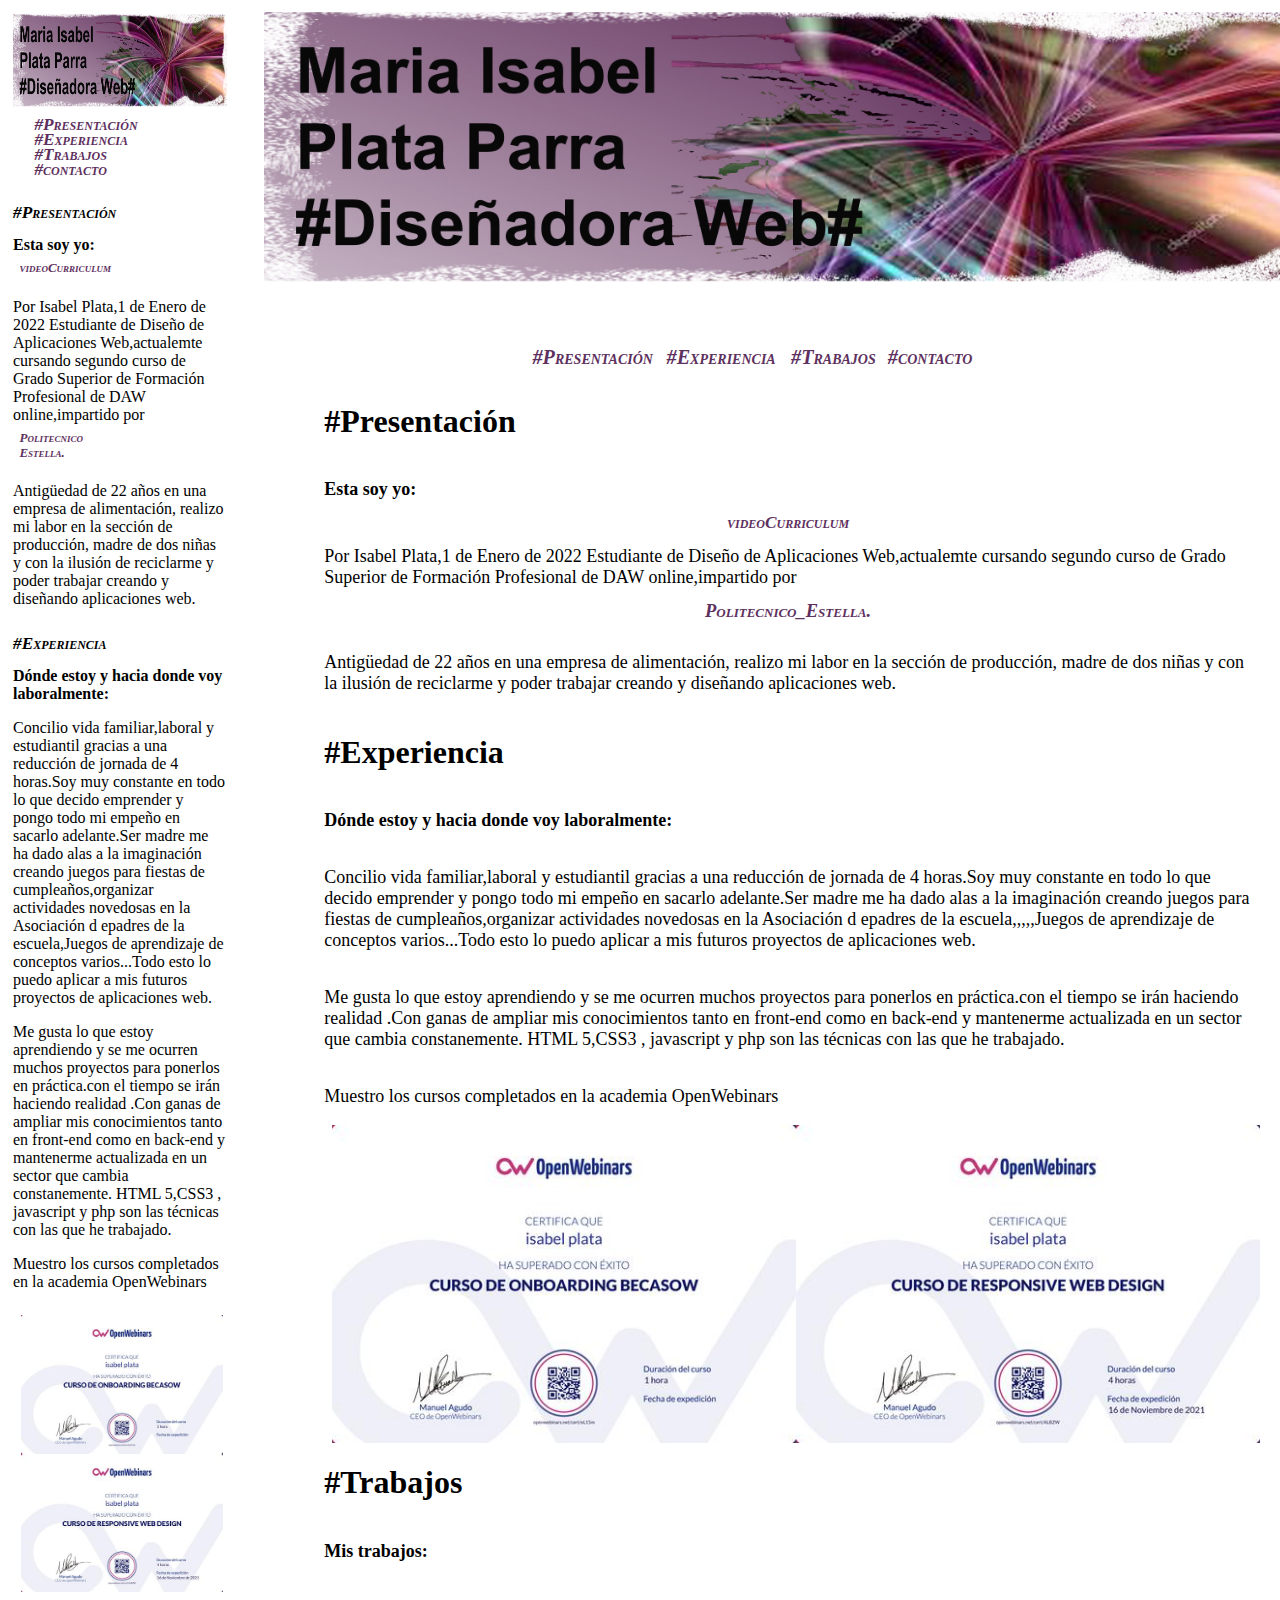
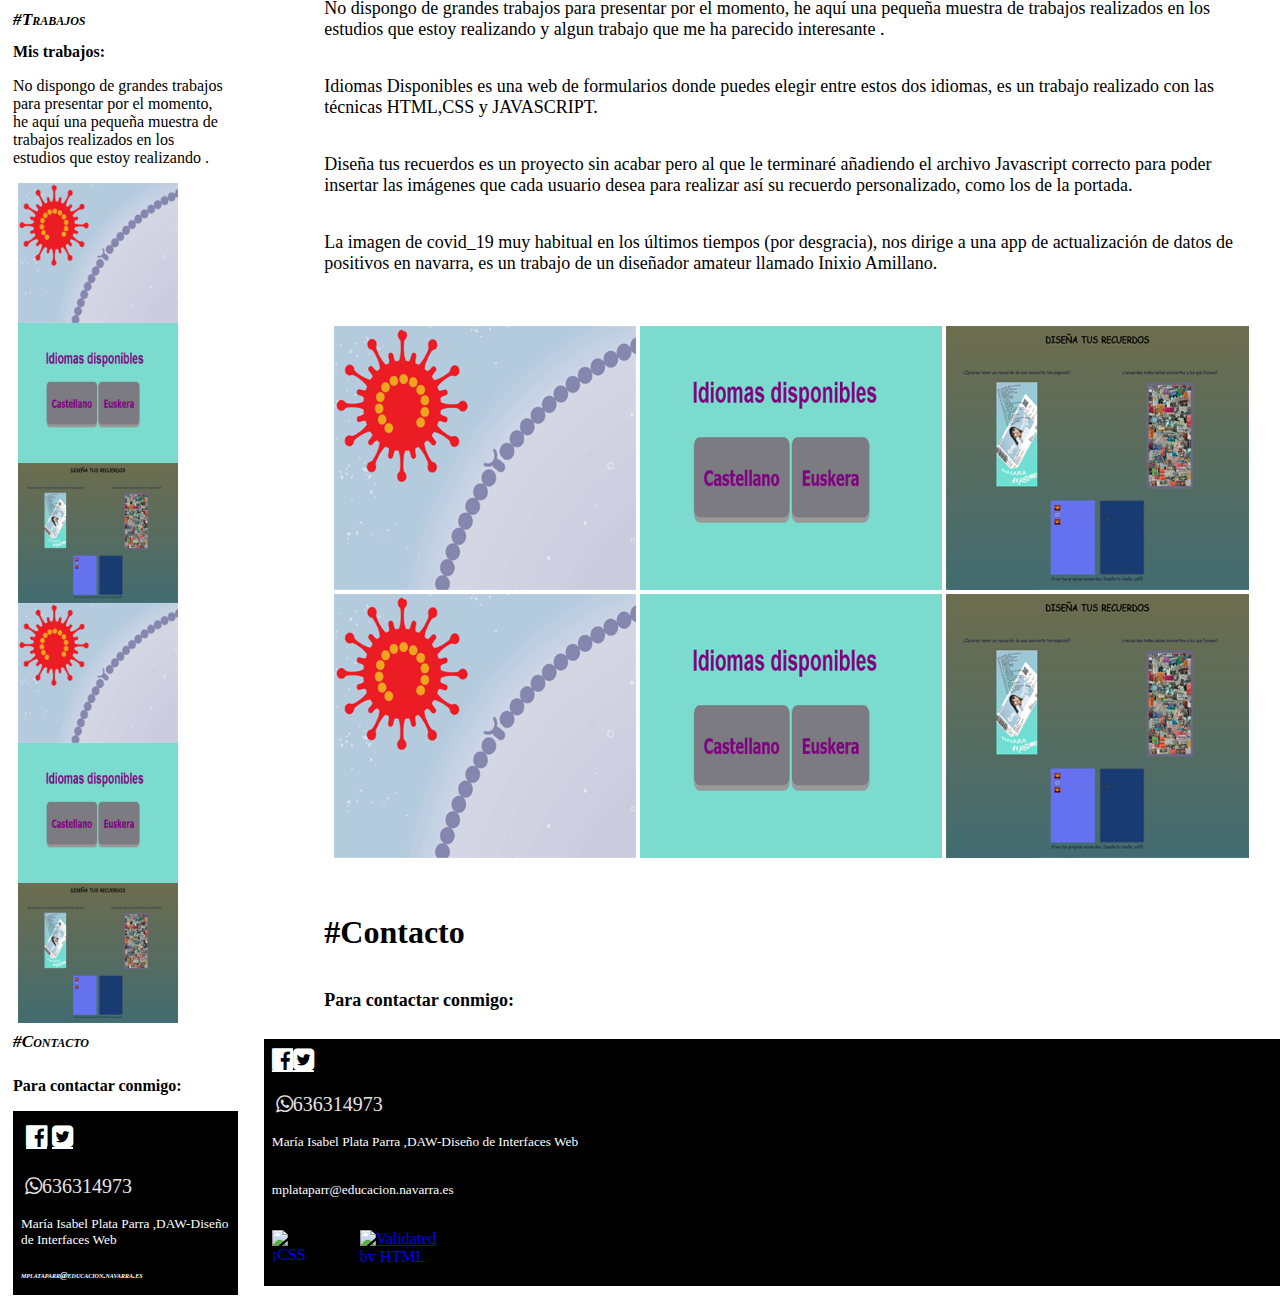
==== commit 969fde19: "Add files via upload" ====
--- a/index.html
+++ b/index.html
@@ -58,8 +58,8 @@
                   <p>Muestro los cursos completados  en la academia OpenWebinars</p>
                   <div class="final1"> 
                   <div class="cursosP">
-                  <img class="titulos" alt="imagen inicio OpenWebinars" src="imagenes/cursoInicial.jpg">
-                  <img class="titulos" alt="imagen de  curso Responsive" src="imagenes/cursoResponsive.jpg">
+                  <img class="titulosP" alt="imagen inicio OpenWebinars" src="imagenes/cursoInicial.jpg">
+                  <img class="titulosP" alt="imagen de  curso Responsive" src="imagenes/cursoResponsive.jpg">
                 </div>
                   </div>
                   <a id="trabajos"></a> <!--enlaces de ancla con texto a mostrar-->
--- a/estilos.css
+++ b/estilos.css
@@ -374,6 +374,7 @@
     display: flex;
     flex-direction: row;
     flex-wrap: nowrap;
+    width: 100%;
    }
   
 
@@ -398,6 +399,10 @@
   
   }
  
+ .titulos{
+  width: 50%;
+}
+ 
 
   }
 
@@ -418,7 +423,8 @@
       width: 22%;
     
      margin-right: 2em;
-     
+ 
+    
     }
     /**************************************************************
 *el contenedor principal comparte escenario , ocupa un 70% de ancho del contenedor grnade
@@ -546,8 +552,14 @@
 .cabecero1{
   justify-content:center;
   height: 5em;
-  margin-top: 2em;
-}
+  
+}
+.titulosP{
+  width: 100%;
+}
+ .titulos{
+  width:  50%;
+ }
 
   }
 
